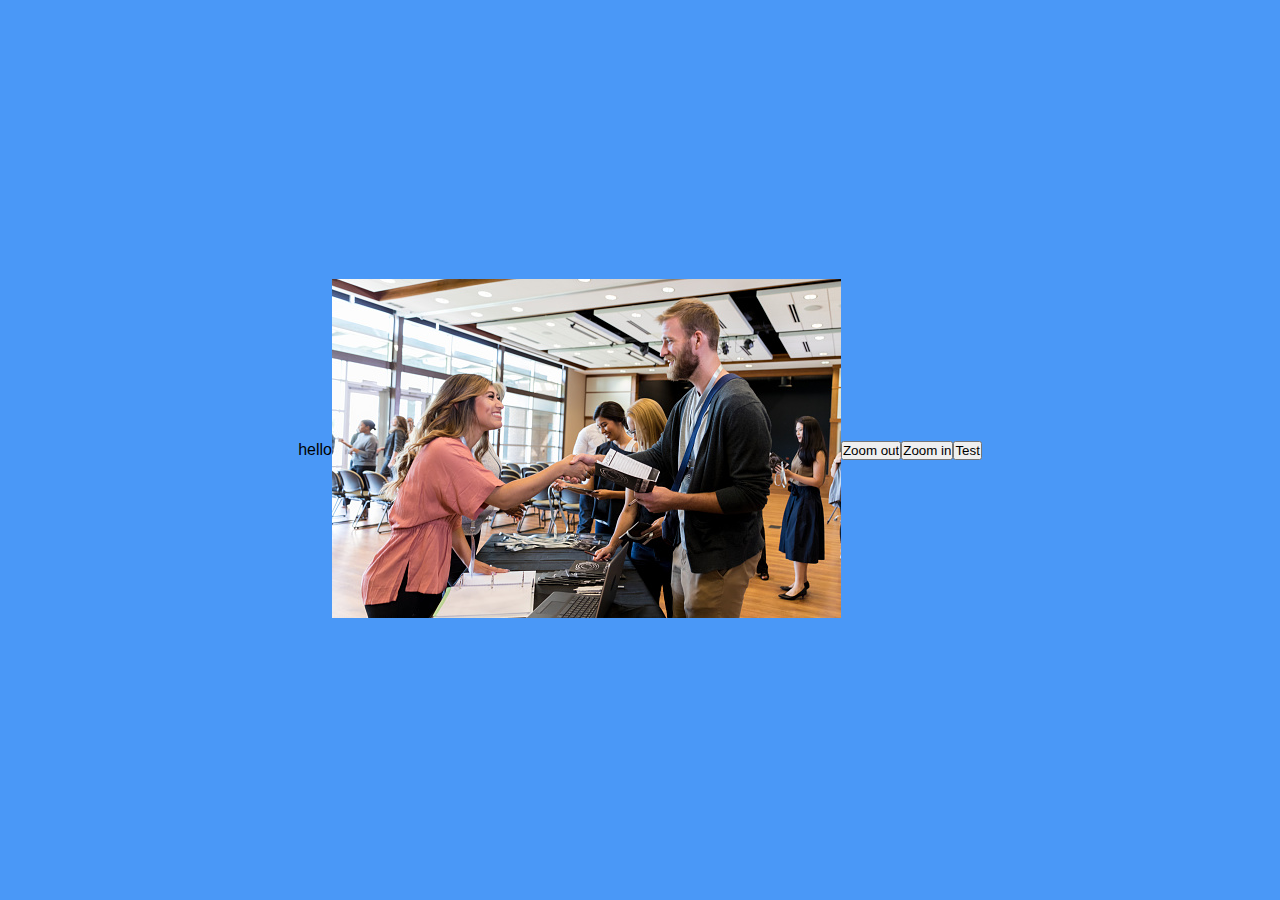
==== index.html @ 76acd955 "[FEAT]:added video canvas" ====
<!DOCTYPE html>
<html lang="en">
<head>
    <meta charset="UTF-8">
    <meta http-equiv="X-UA-Compatible" content="IE=edge">
    <meta name="viewport" content="width=device-width, initial-scale=1.0">
    <title>Test</title>
    <link rel="stylesheet" href="style.css">
</head>
<body>
  <div id="hello">hello</div>
    <div id="container">
        <img ondragstart="return true" id="drag-img" src="backdrop.jpg" />
      </div>
      <input type="button" id="zoomout" class="button" value="Zoom out">
      <input type="button" id="zoomin" class="button" value="Zoom in">
      <div>
        <button id="test">Test</button>
      </div>
    <script src="app.js"></script>
</body>
</html>
---- style.css ----
*{
  margin: 0;
  padding: 0;
  box-sizing:border-box;
  font-family: sans-serif;
}
body{
  display: flex;
  align-items: center;
  justify-content: center;
  min-height: 100vh;
  background: #4A98F7;

}
.container{
    display: flex;
    width: 100%;
    gap: 10px;
    padding: 10px;
    max-width: 1050px;
    
}
section{
  background-color: #fff;
  border-radius: 7px ;

}
.tools-board{
  width: 210px;
  padding: 15px 22px 0;

}
.tools-board .row{
  margin-bottom: 20px;

}
.row .options{ 
    list-style: none;
    margin:10px 0 0 5px ;
}
.row .options .option{
  display: flex;
  cursor: pointer;
  align-items: center;
  margin-bottom: 10px;
}
.option:is(:hover , .active) img{
  color: #4A98F7;

}

.option :where(span  , label){
  color: #5A6168;
  cursor: pointer;
  padding-left: 10px;
}
.option #fill-color{
  cursor: pointer;
  height: 14px;
  width: 14px;
}
#fill-color:checked ~ label{
  color:#4A98F7;
}
.option #size-slider{
  width: 100%;
  height: 5px;
  margin-top: 10px;

}
.colors .options{
  display: flex;
  justify-content:space-between ;
}
.colors .option{
  height: 20px;
  width: 20px;
  background: red;
  border-radius: 50%;
  margin-top: 3px;
  position: relative;

}
.colors .option:nth-child(1){
  background: #fff;
  border: 1px solid #bfbfbf;
}
.colors .option:nth-child(2){
  background: #000;
}
.colors .option:nth-child(3){
  background: #e02020;
}
.colors .option:nth-child(4){
  background: #6dd400;
}
.colors .option:nth-child(5){
  background: #4a98f7;
}

.colors .option.selected::before{
  position: absolute;
  content: '';
  top: 50%;
  left: 50%;
  height: 12px;
  width: 12px;
  background: inherit;
  border-radius: inherit;
  border: 2px solid #fff;
  transform: translateX(-50%) translateY(-50%);

}

.colors .option:first-child.selected:before{
  border-color: #ccc;
}
.option #color-picker{
  opacity: 0;
  cursor: pointer;
}

.buttons button{
   width: 100%;
   color:#fff ;
   border: none;
   outline: none;
   padding: 11px 0;
   font-size: 0.9rem;
   margin-bottom: 13px;
   background: none;
   border-radius: 5px;
   cursor: pointer;

}


.buttons .clear-canvas{
    color: #6c757d;
    border:1px solid #6c757d;
    transition: all 0.3s ease;

}
.clear-canvas:hover{
  color:#fff;
  background: #6c757d;
}
.buttons .save-img{
    background: #4A98f7;
    border:1px solid #4A98f7;

}

.drawing-board{
  flex: 1;

}
.drawing-board canvas{
  width:100% ;
  height: 100%;
}

.main-options .options .active{
  color:#6dd400;
}
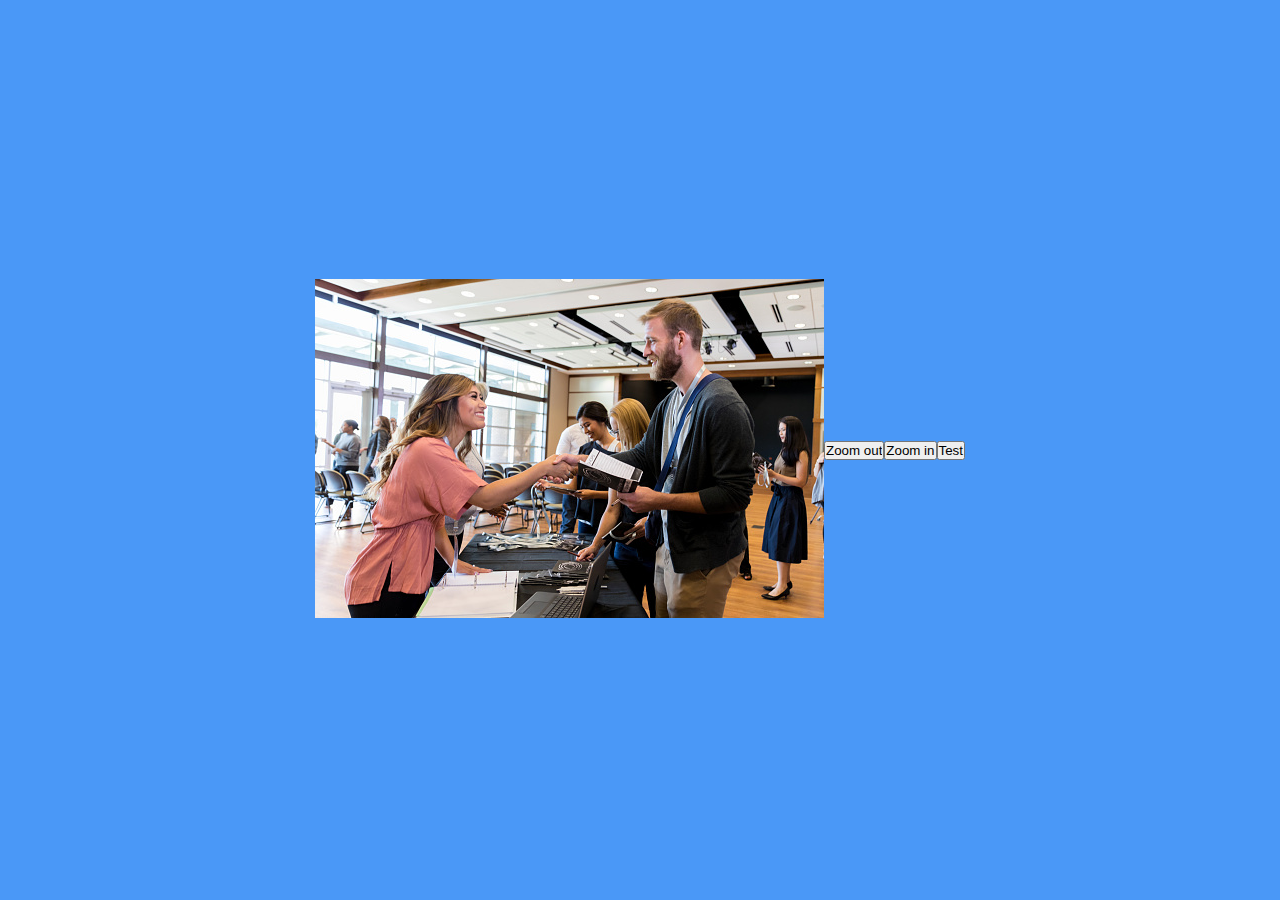
==== commit c58fccfd: "[FEAT]:added canvas all features" ====
--- a/index.html
+++ b/index.html
@@ -8,7 +8,7 @@
     <link rel="stylesheet" href="style.css">
 </head>
 <body>
-  <div id="hello">hello</div>
+
     <div id="container">
         <img ondragstart="return true" id="drag-img" src="backdrop.jpg" />
       </div>
--- a/style.css
+++ b/style.css
@@ -44,12 +44,11 @@
   align-items: center;
   margin-bottom: 10px;
 }
-.option:is(:hover , .active) img{
-  color: #4A98F7;
-
+.option:is(:hover, .active) img{
+  filter:invert(17%) sepia(90%) saturate(3000%) hue-rotate(900deg) brightness(100%) contrast(100%);
 }
 
-.option :where(span  , label){
+.option:where(span, label){
   color: #5A6168;
   cursor: pointer;
   padding-left: 10px;
@@ -82,20 +81,20 @@
 
 }
 .colors .option:nth-child(1){
-  background: #fff;
+  background-color: #fff;
   border: 1px solid #bfbfbf;
 }
 .colors .option:nth-child(2){
-  background: #000;
+  background-color: #000;
 }
 .colors .option:nth-child(3){
-  background: #e02020;
+  background-color: #e02020;
 }
 .colors .option:nth-child(4){
-  background: #6dd400;
+  background-color: #6dd400;
 }
 .colors .option:nth-child(5){
-  background: #4a98f7;
+  background-color: #4a98f7;
 }
 
 .colors .option.selected::before{
@@ -112,7 +111,7 @@
 
 }
 
-.colors .option:first-child.selected:before{
+.colors .option:first-child.selected::before{
   border-color: #ccc;
 }
 .option #color-picker{
@@ -160,6 +159,4 @@
   height: 100%;
 }
 
-.main-options .options .active{
-  color:#6dd400;
-}+
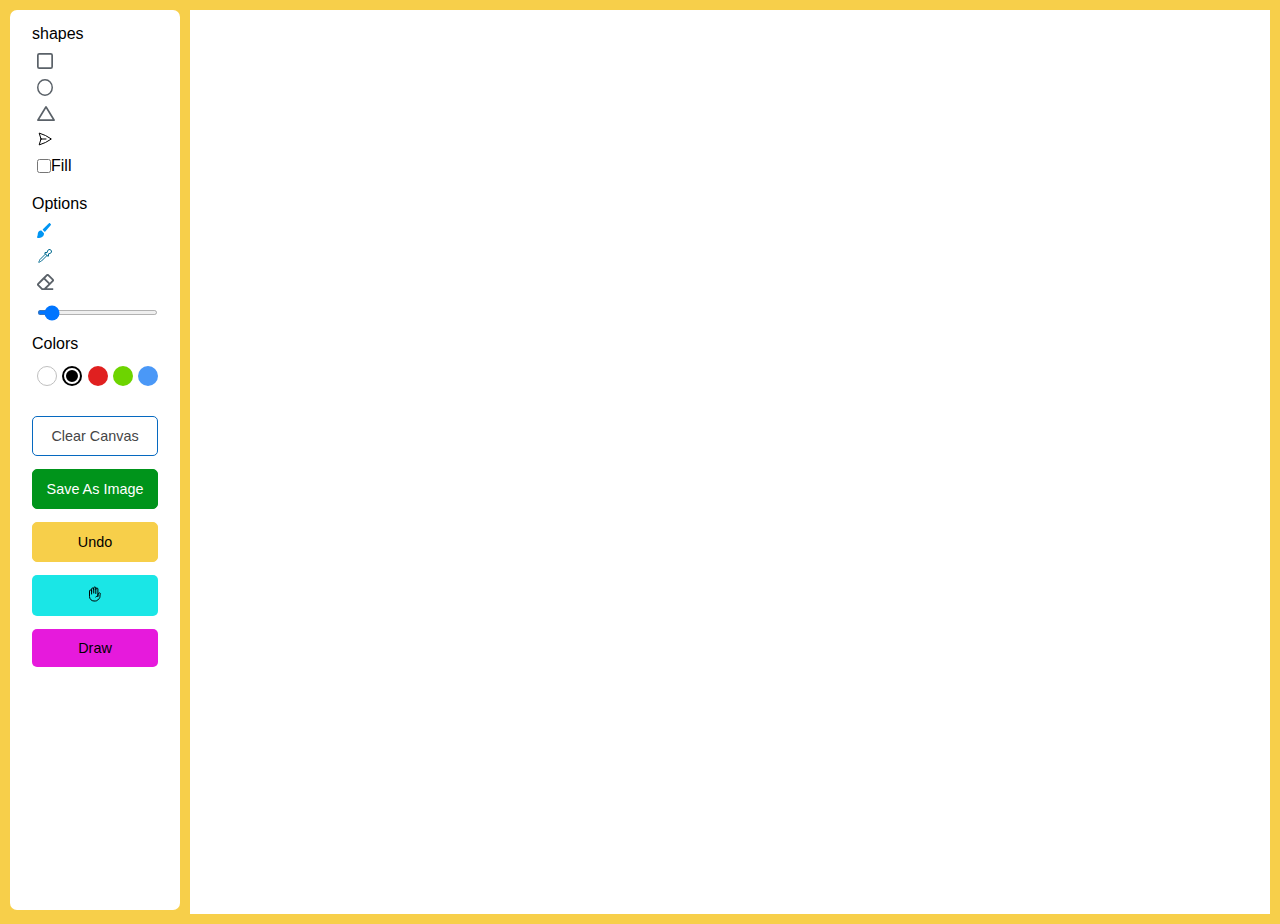
==== commit 4bb70e2a: "[FEAT]:added drag picture" ====
--- a/index.html
+++ b/index.html
@@ -1,22 +1,89 @@
 <!DOCTYPE html>
 <html lang="en">
 <head>
-    <meta charset="UTF-8">
-    <meta http-equiv="X-UA-Compatible" content="IE=edge">
-    <meta name="viewport" content="width=device-width, initial-scale=1.0">
-    <title>Test</title>
-    <link rel="stylesheet" href="style.css">
+  <meta charset="UTF-8">
+  <meta http-equiv="X-UA-Compatible" content="IE=edge">
+  <meta name="viewport" content="width=device-width, initial-scale=1.0">
+  <link rel="stylesheet" href="addShapes.css">
+  <title>Shapes</title>
+  <script src="addShapes.js" defer></script>
 </head>
-<body>
+<body> 
+  <div class="container">
+    <section class="tools-board">
+      <div class="row">
+        <label for="" class="title">shapes</label>
+        <ul class="options">
+          <li class="option tool" id="rectangle">
+            <img src="../../icons/rectangle.svg" alt="">
+            <!-- <span>Rectangle</span> -->
+          </li>
+          <li class="option tool" id="circle">
+            <img src="../../icons/circle.svg" alt="">
+            <!-- <span>Circle</span> -->
+          </li>
+          <li class="option tool" id="triangle">
+            <img src="../../icons/triangle.svg" alt="">
+            <!-- <span>Triangle</span> -->
+          </li>
+          <li class="option tool" id="line">
+            <img src="../../icons/line.svg" alt="">
+            <!-- <span>Line</span> -->
+          </li>
+          <li class="option">
+            <input type="checkbox" id="fill-color">
+            <label for="fill-color">Fill</label>
+          </li>
+        </ul>
+      </div>
+      <div class="row">
+        <label for="" class="title">Options</label>
+        <ul class="options">
+          <li class="option active tool" id="brush">
+            <img src="../../icons/brush.svg" alt="">
+            <!-- <span>Brush</span> -->
+          </li>
+          <li class="option active tool" id="marker">
+            <img src="../../icons/marker.svg" alt="">
+            <!-- <span>Brush</span> -->
+          </li>
+          <li class="option tool" id="eraser">
+            <img src="../../icons/eraser.svg" alt="">
+            <!-- <span>Eraser</span> -->
+          </li>
+    
+          <li class="option">
+            <input type="range" id="size-slider" min="1" max="15" value="2">
+          </li>
+        </ul>
+      </div>
+      <div class="row colors">
+        <label for="" class="title">Colors</label>
+        <ul class="options">
+            <li class="option"></li>
+            <li class="option selected"></li>
+            <li class="option"></li>
+            <li class="option"></li>
+            <li class="option">
+              <input type="color" id="color-picker" value="#4a98f7">
+            </li>
+        </ul>
+      </div>
+      <div class="row buttons">
+          <button class="clear-canvas">Clear Canvas</button>
+          <button class="save-img">Save As Image</button>
+          <button class="undo">Undo</button>
+          <button class="move-item">
+            <img src="../../icons/hand.svg" alt="">
+          </button>
+          <button class="draw-again">Draw</button>
 
-    <div id="container">
-        <img ondragstart="return true" id="drag-img" src="backdrop.jpg" />
       </div>
-      <input type="button" id="zoomout" class="button" value="Zoom out">
-      <input type="button" id="zoomin" class="button" value="Zoom in">
-      <div>
-        <button id="test">Test</button>
-      </div>
-    <script src="app.js"></script>
+    </section>
+    <section class="drawing-board">
+        <canvas></canvas>
+    </section>
+  </div>
+
 </body>
 </html>--- a/addShapes.css
+++ b/addShapes.css
@@ -0,0 +1,186 @@
+*{
+  margin: 0;
+  padding: 0;
+  box-sizing:border-box;
+  font-family: sans-serif;
+}
+body{
+  display: flex;
+  align-items: center;
+  justify-content: center;
+  min-height: 100vh;
+  background: #f7cf4a;
+
+}
+.container{
+    display: flex;
+    width: 100%;
+    gap: 10px;
+    padding: 10px;
+    /* max-width: 1050px; */
+    
+}
+section{
+  background-color: #fff;
+  border-radius: 7px ;
+
+}
+.tools-board{
+  width: 170px;
+  padding: 15px 22px 0;
+  height: 100vh;
+
+}
+.tools-board .row{
+  margin-bottom: 20px;
+
+}
+.row .options{ 
+    list-style: none;
+    margin:10px 0 0 5px ;
+}
+.row .options .option{
+  display: flex;
+  cursor: pointer;
+  align-items: center;
+  margin-bottom: 10px;
+}
+.option:is(:hover, .active) img{
+  filter:invert(17%) sepia(90%) saturate(3000%) hue-rotate(900deg) brightness(100%) contrast(100%);
+}
+
+.option:where(span, label){
+  color: #5A6168;
+  cursor: pointer;
+  padding-left: 10px;
+}
+.option #fill-color{
+  cursor: pointer;
+  height: 14px;
+  width: 14px;
+}
+#fill-color:checked ~ label{
+  color:#4A98F7;
+}
+.option #size-slider{
+  width: 100%;
+  height: 5px;
+  margin-top: 10px;
+
+}
+.colors .options{
+  display: flex;
+  justify-content:space-between ;
+}
+.colors .option{
+  height: 20px;
+  width: 20px;
+  background: red;
+  border-radius: 50%;
+  margin-top: 3px;
+  position: relative;
+
+}
+.colors .option:nth-child(1){
+  background-color: #fff;
+  border: 1px solid #bfbfbf;
+}
+.colors .option:nth-child(2){
+  background-color: #000;
+}
+.colors .option:nth-child(3){
+  background-color: #e02020;
+}
+.colors .option:nth-child(4){
+  background-color: #6dd400;
+}
+.colors .option:nth-child(5){
+  background-color: #4a98f7;
+}
+
+.colors .option.selected::before{
+  position: absolute;
+  content: '';
+  top: 50%;
+  left: 50%;
+  height: 12px;
+  width: 12px;
+  background: inherit;
+  border-radius: inherit;
+  border: 2px solid #fff;
+  transform: translateX(-50%) translateY(-50%);
+
+}
+
+.colors .option:first-child.selected::before{
+  border-color: #ccc;
+}
+.option #color-picker{
+  opacity: 0;
+  cursor: pointer;
+}
+
+.buttons button{
+   width: 100%;
+   color:#fff ;
+   border: none;
+   outline: none;
+   padding: 11px 0;
+   font-size: 0.9rem;
+   margin-bottom: 13px;
+   background: none;
+   border-radius: 5px;
+   cursor: pointer;
+
+}
+
+
+.buttons .clear-canvas{
+    color: #454546;
+    border:1px solid #0669c0;
+    transition: all 0.3s ease;
+
+}
+/* .clear-canvas:hover{
+  color:#fff;
+  background: #5f5f5f;
+} */
+.buttons .save-img{
+    background: #00941b;
+    border:1px solid #00941b;
+
+}
+
+.buttons .change-background{
+
+  background: #4af76a;
+  border:1px solid #4af76a;
+
+}
+.buttons .undo{
+  color: #000;
+  background: #f7cf4a;
+  border:1px solid #f7cf4a;
+
+}
+.buttons .move-item{
+  color: #000;
+  background-color: #1ae6e6;
+}
+.buttons .draw-again{
+  color: #000;
+  background-color: #e61adc;
+}
+
+
+
+
+.drawing-board{
+  flex: 1;
+
+}
+.drawing-board canvas{
+  width:100% ;
+  height: 100%;
+}
+
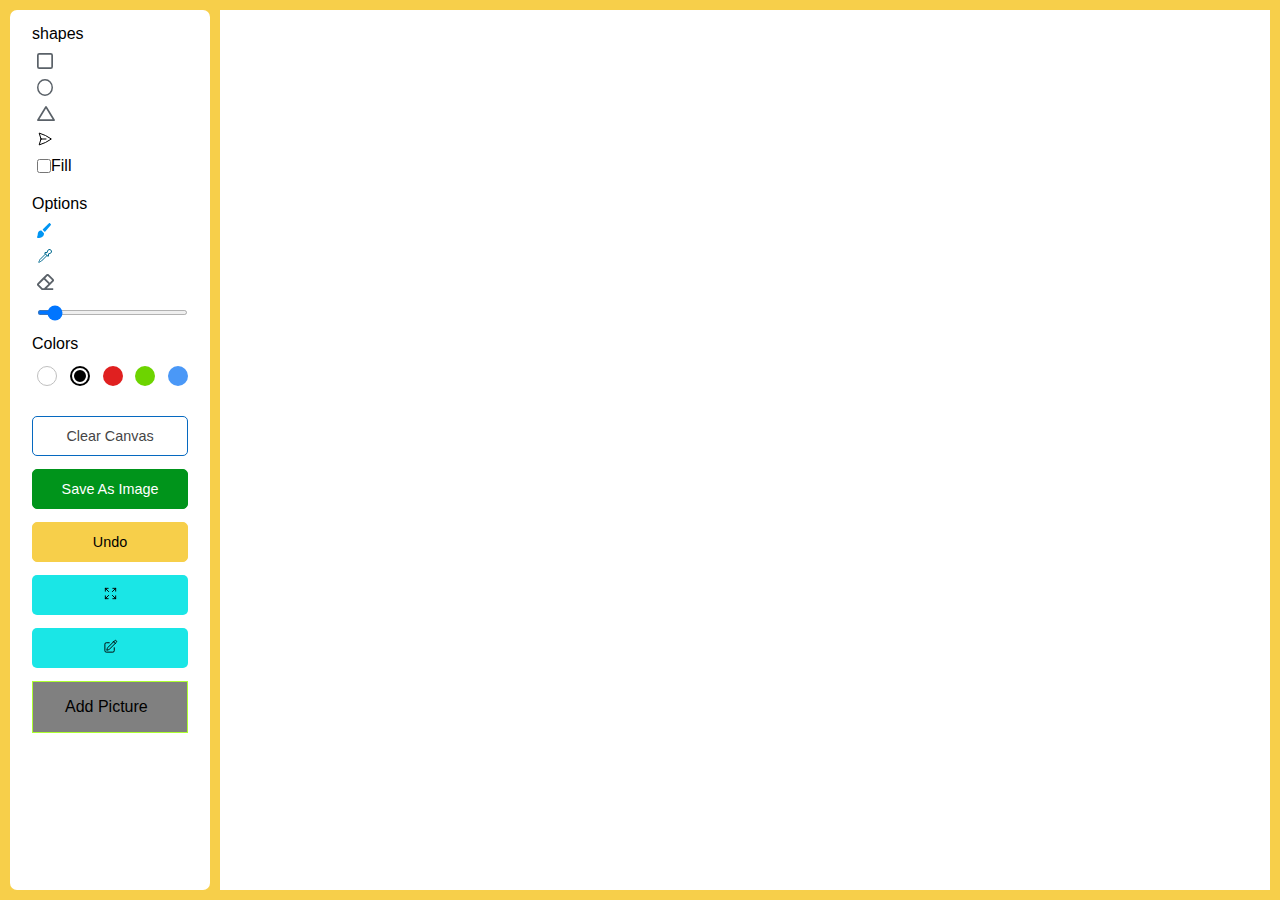
==== commit c54dd0ba: "[REF]:drag and drop error handled" ====
--- a/index.html
+++ b/index.html
@@ -74,14 +74,20 @@
           <button class="save-img">Save As Image</button>
           <button class="undo">Undo</button>
           <button class="move-item">
-            <img src="../../icons/hand.svg" alt="">
+            <img src="../../icons/move.svg" alt="">
           </button>
-          <button class="draw-again">Draw</button>
+          <button class="draw-again">
+            <img src="../../icons/paint.svg" alt="">
+          </button>
+          <label for="input-img" id="label-add-picture"> Add Picture</label>
+          <input id="input-img" type="file" accept=".jpg, .jpeg, .png"  style="display:none"/>
 
       </div>
     </section>
     <section class="drawing-board">
-        <canvas></canvas>
+        <canvas id="canvas-1">
+          <canvas id="canvas-2 " width="500" height="500"></canvas>
+        </canvas>
     </section>
   </div>
 
--- a/addShapes.css
+++ b/addShapes.css
@@ -6,7 +6,7 @@
 }
 body{
   display: flex;
-  align-items: center;
+  align-items: start;
   justify-content: center;
   min-height: 100vh;
   background: #f7cf4a;
@@ -15,6 +15,7 @@
 .container{
     display: flex;
     width: 100%;
+    height: 100vh;
     gap: 10px;
     padding: 10px;
     /* max-width: 1050px; */
@@ -26,9 +27,9 @@
 
 }
 .tools-board{
-  width: 170px;
+  width: 200px;
   padding: 15px 22px 0;
-  height: 100vh;
+  height: 100%;
 
 }
 .tools-board .row{
@@ -135,6 +136,8 @@
 }
 
 
+
+
 .buttons .clear-canvas{
     color: #454546;
     border:1px solid #0669c0;
@@ -169,18 +172,38 @@
 }
 .buttons .draw-again{
   color: #000;
-  background-color: #e61adc;
-}
-
-
+  background-color: #1ae6e6;
+}
+.buttons #label-add-picture{
+  display: block;
+  background-color: gray;
+  margin-top: 5rem 0;
+  padding: 1rem 2rem;
+    border: 1px solid greenyellow;
+    color: #000;
+    width: 100%;
+    cursor: pointer;
+}
 
 
 .drawing-board{
   flex: 1;
 
 }
-.drawing-board canvas{
+.drawing-board #canvas-1{
   width:100% ;
   height: 100%;
-}
-
+  position: relative;
+  z-index: 3;
+}
+
+
+.drawing-board #canvas-2{
+  border:10px solid rgb(15, 255, 87);
+  position: absolute;
+  left: 0;
+  top: 0;
+  z-index: 20;
+
+}
+
